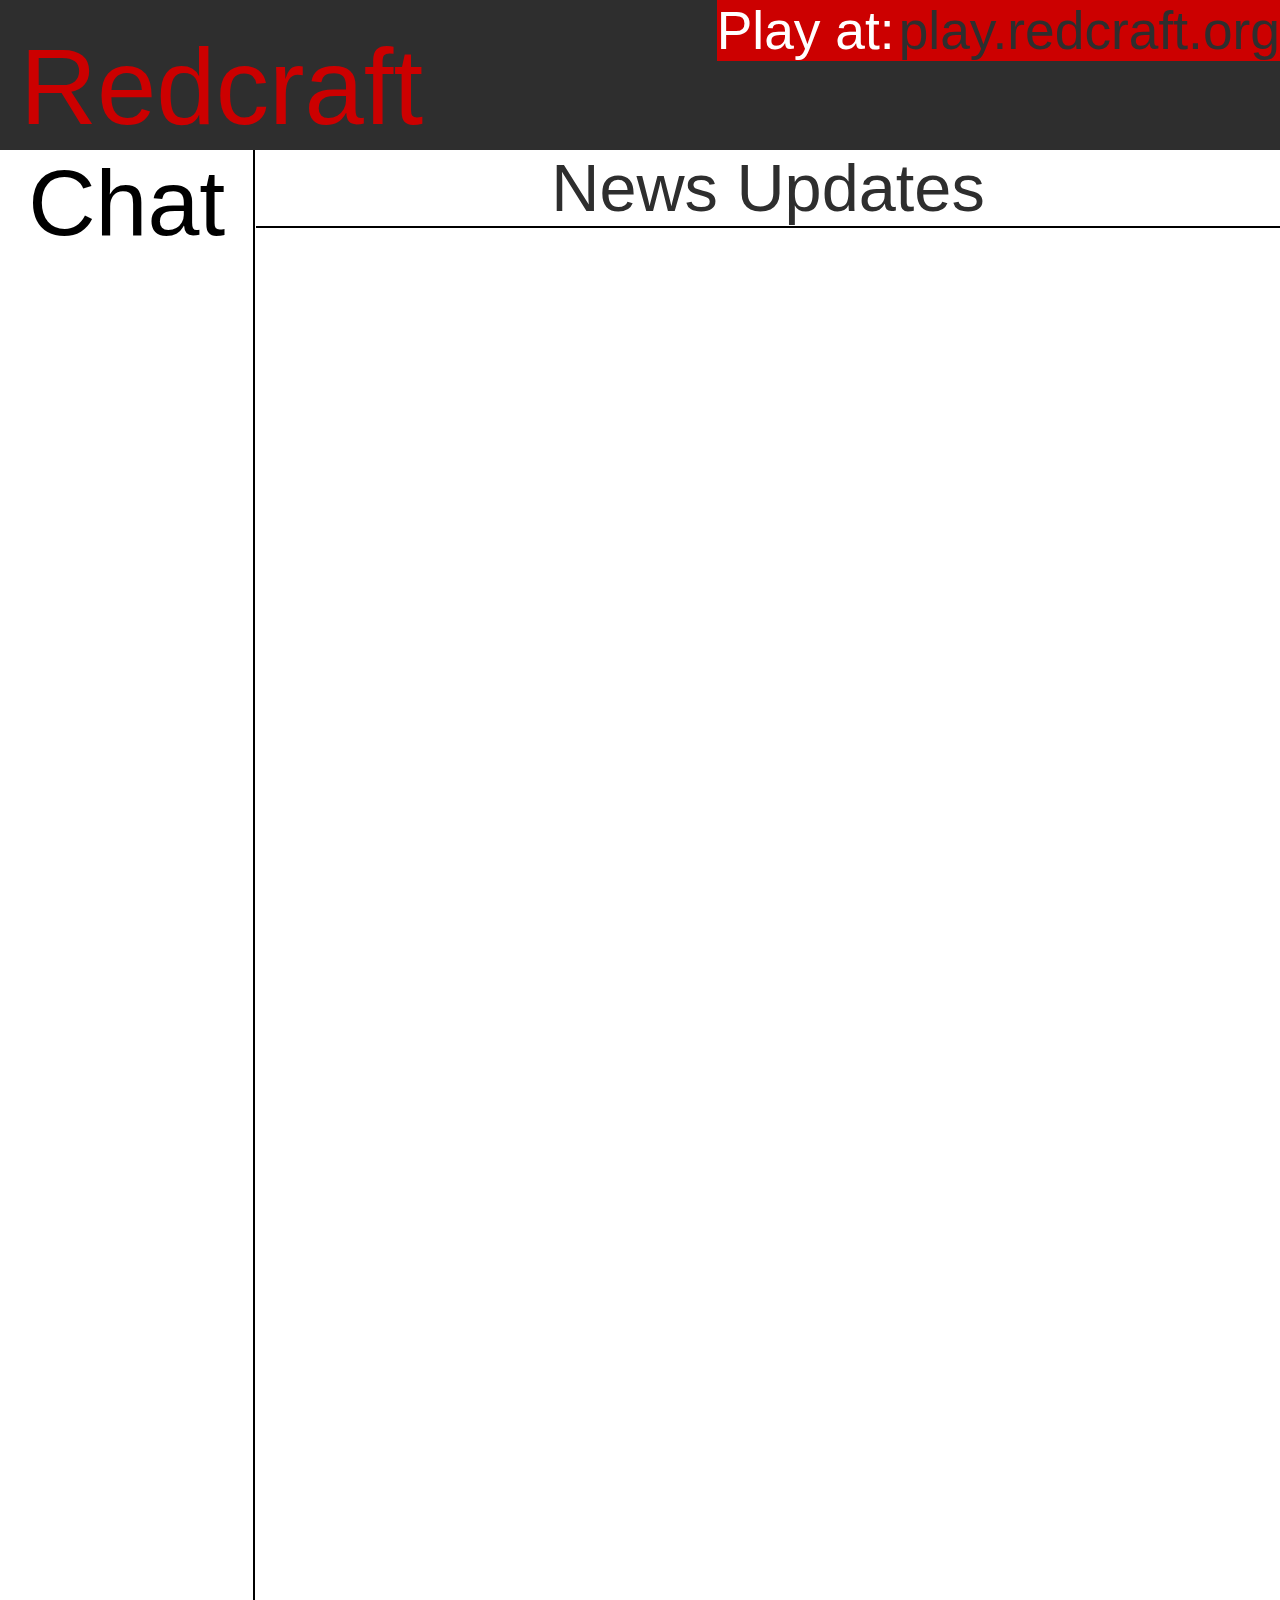
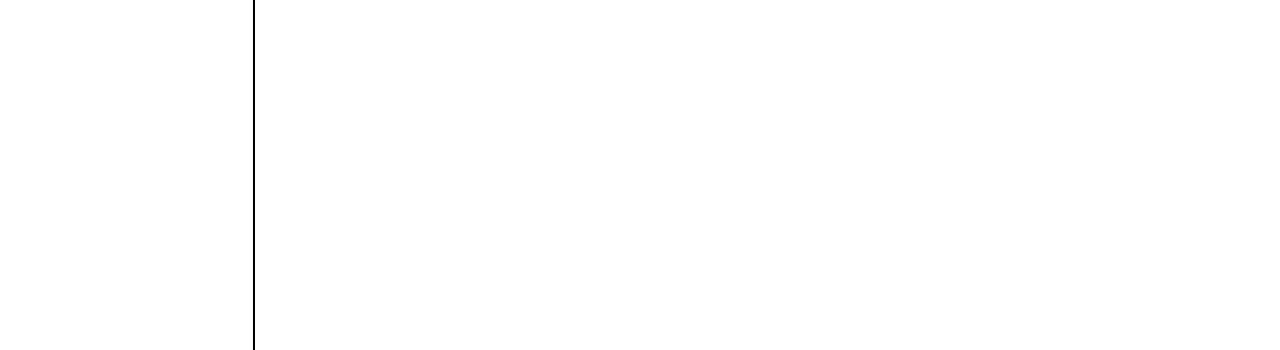
==== home.html @ a9fce454 "add everything so far" ====
<!DOCTYPE html>
<html lang="en">
<head>
    <meta charset="UTF-8">
    <title>Home</title>
    <link rel="stylesheet" type="text/css" href="style/home.css">
    <script src="js/jquery-1.12.3.min.js"></script>
    <script>
        $(window).scroll(function () {
            if ($(this).scrollTop() > 150) {
                $('#chat').addClass('chatfixed');
            } else {
                $('#chat').removeClass('chatfixed');
            }
        });
    </script>
</head>
<body>

<div class="header">

    <div class="main-title">
        <div class="main-title-text">
            Redcraft
        </div>

        <div class="ip-adress-container">
            <div class="ip-adress-play-at">
                Play at:
            </div>
            <div class="ip-adress">
                play.redcraft.org
            </div>
        </div>

    </div>

</div>

<div class="content">

    <div id="chat" class="chat">
        <div class="chat-title">
            Chat
        </div>
    </div>

    <div class="news-updates" id="news-updates">

        <div class="news-updates-title">
            News Updates
        </div>

    </div>

</div>

<script src="js/main.js" type="text/javascript">
</script>
</body>
</html>
---- style/home.css ----
/* MAIN */
body{
    margin: 0;
    padding: 0;
}
/* PLAY AT */
.ip-adress-container{
    background-color: #cc0000;
    float: right;
    display: inline-block;
}
.ip-adress-play-at{
    display: inline-block;
    font-family: "Avenir Next", sans-serif;
    font-size: 40pt;
    color: white;
}
.ip-adress{
    display: inline-block;
    font-family: "Avenir Next", sans-serif;
    font-size: 40pt;
    color: #2e2e2e;
}
/* MAIN TITLE */
.main-title{
    background-color: #2e2e2e;
    height: 150px;
}
.main-title-text{
    line-height: 175px;
    font-size: 80pt;
    font-family: "Adobe Naskh", sans-serif;
    color: #cc0000;
    padding-left: 20px;
    display: inline-block;
}
/* CONTENT */
.content{
    background-color: white;
    width: 100%;
    height: 200vh;
}
/* CHAT */
.chat{
    border-right: 2px solid black;
    width: 19.8%;
    display: inline-block;
    height: 200vh;
    float: left;
}
.chatfixed{
    margin-top: -150px;
    position: fixed;
    border-right: 2px solid black;
    width: 19.8%;
    display: inline-block;
    height: 200vh;
    float: left;
}
.chat-title{
    text-align: center;
    font-family: "Adobe Naskh", sans-serif;
    font-size: 70pt;
}
/* NEWS UPDATES */
.news-updates{
    display: inline-block;
    width: 80%;
    float: right;
    text-align: center;
}
.news-updates-title{
    font-family: "Avenir Next", sans-serif;
    color: #2e2e2e;
    font-size: 50pt;
    border-bottom: 2px solid black;
}
/* POST */
.news-updates-post{
    width: 100%;
    border-bottom: 1px solid black;
}
.news-updates-post-date{
    font-family: "Avenir Next", sans-serif;
    float: right;
    text-decoration: underline;
    padding: 5px;
}
.news-updates-post-title{
    font-family: "Avenir Next", sans-serif;
    font-size: 24pt;
    padding-top: 40px;
}
.news-updates-post-content{
    width: 80%;
    text-align: justify;
    margin: 50px auto;
}
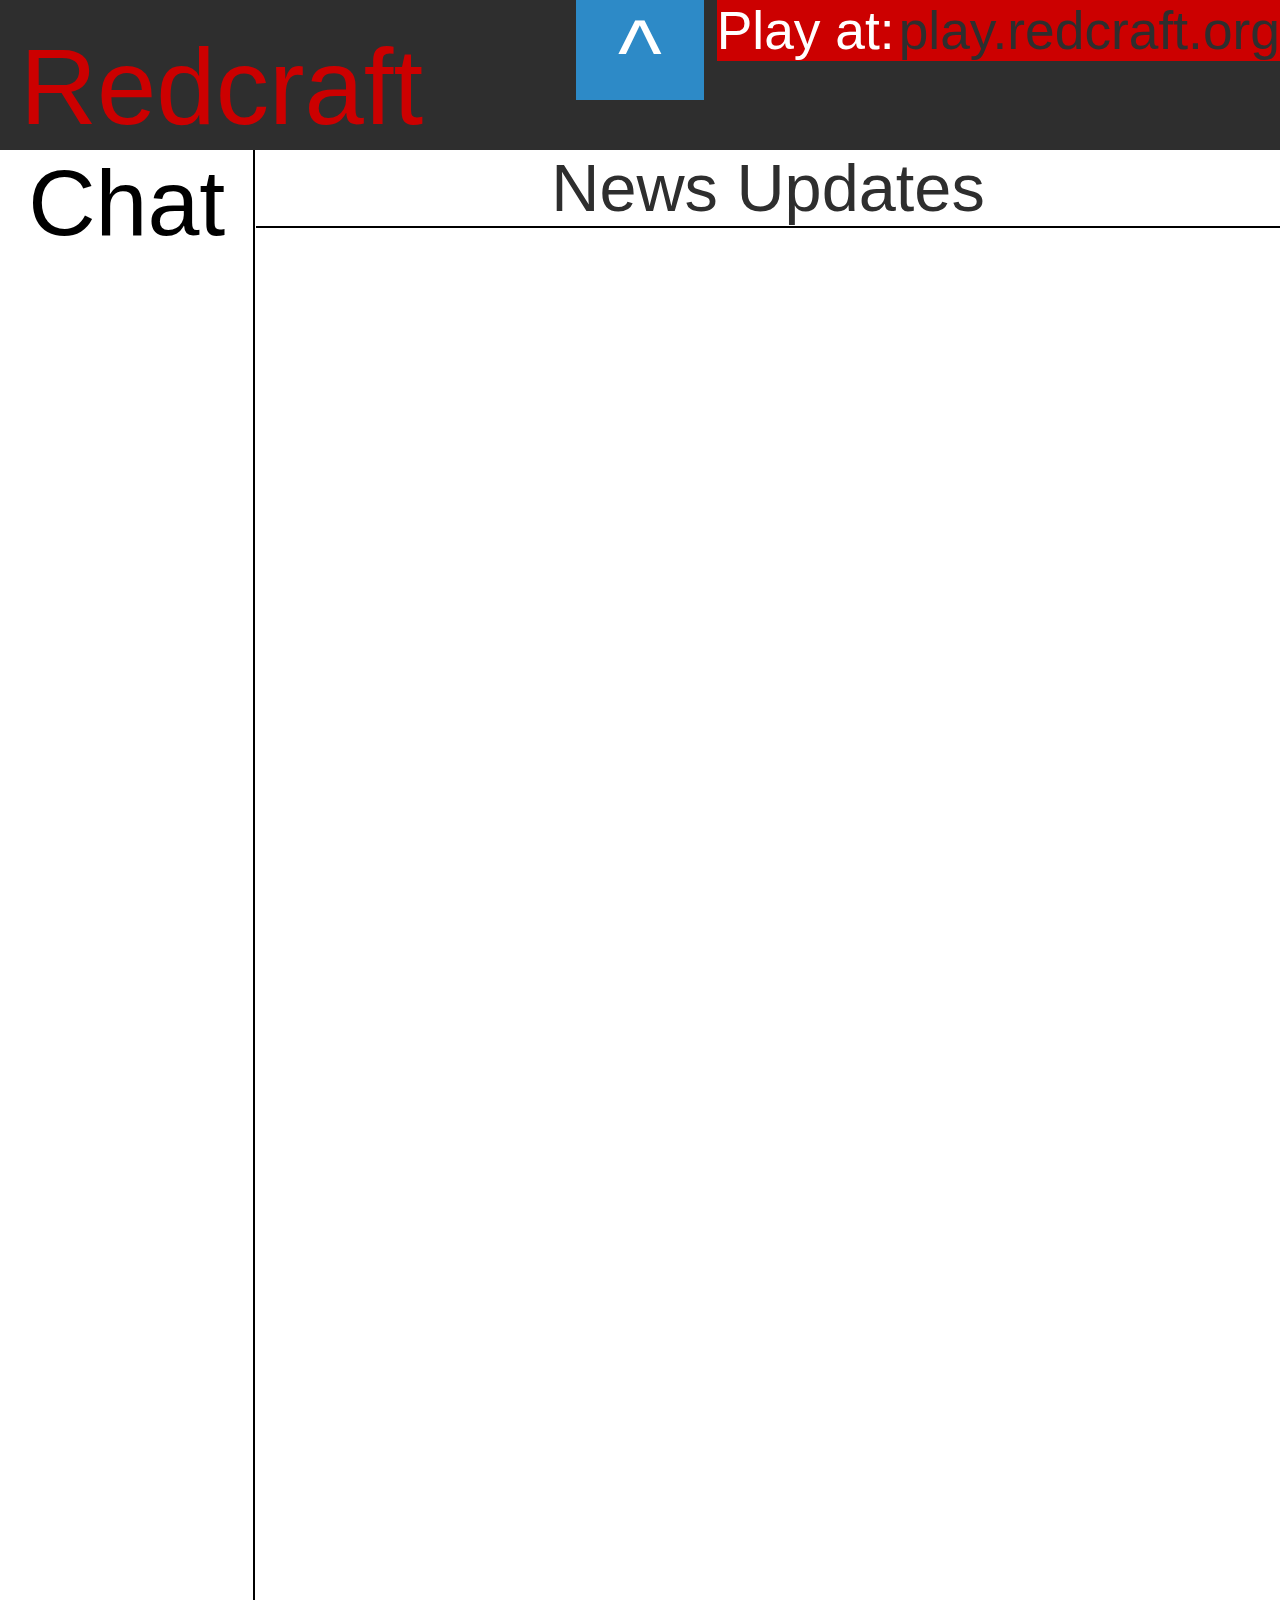
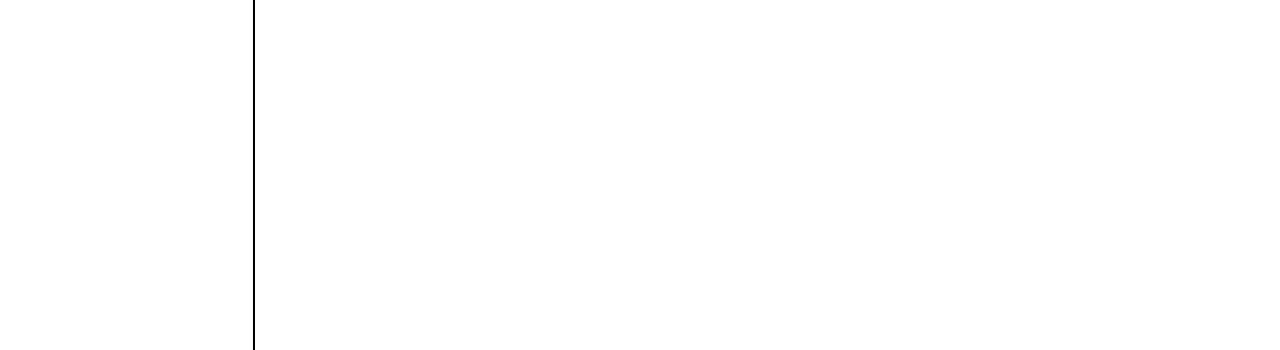
==== commit 39db7565: "added menu navigation on home page" ====
--- a/home.html
+++ b/home.html
@@ -18,6 +18,14 @@
 <body>
 
 <div class="header">
+
+    <a href="index.html">
+        <div class="menu-link">
+            <div class="menu-link-icon">
+                ^
+            </div>
+        </div>
+    </a>
 
     <div class="main-title">
         <div class="main-title-text">
--- a/style/home.css
+++ b/style/home.css
@@ -2,6 +2,10 @@
 body{
     margin: 0;
     padding: 0;
+}
+a{
+    color: #FFFFFF;
+    text-decoration: none;
 }
 /* PLAY AT */
 .ip-adress-container{
@@ -33,6 +37,26 @@
     color: #cc0000;
     padding-left: 20px;
     display: inline-block;
+}
+/* MENU LINK */
+.menu-link{
+    position: absolute;
+    display: inline-block;
+    font-family: "Avenir Next", sans-serif;
+    font-size: 70pt;
+    text-align: center;
+    width: 100%;
+}
+.menu-link-icon{
+    text-align: center;
+    width: 10%;
+    height: 100px;
+    background-color: #2d8ac7;
+    margin: auto;
+    transition-duration: 1s;
+}
+.menu-link-icon:hover{
+    background-color: #7acaff;
 }
 /* CONTENT */
 .content{
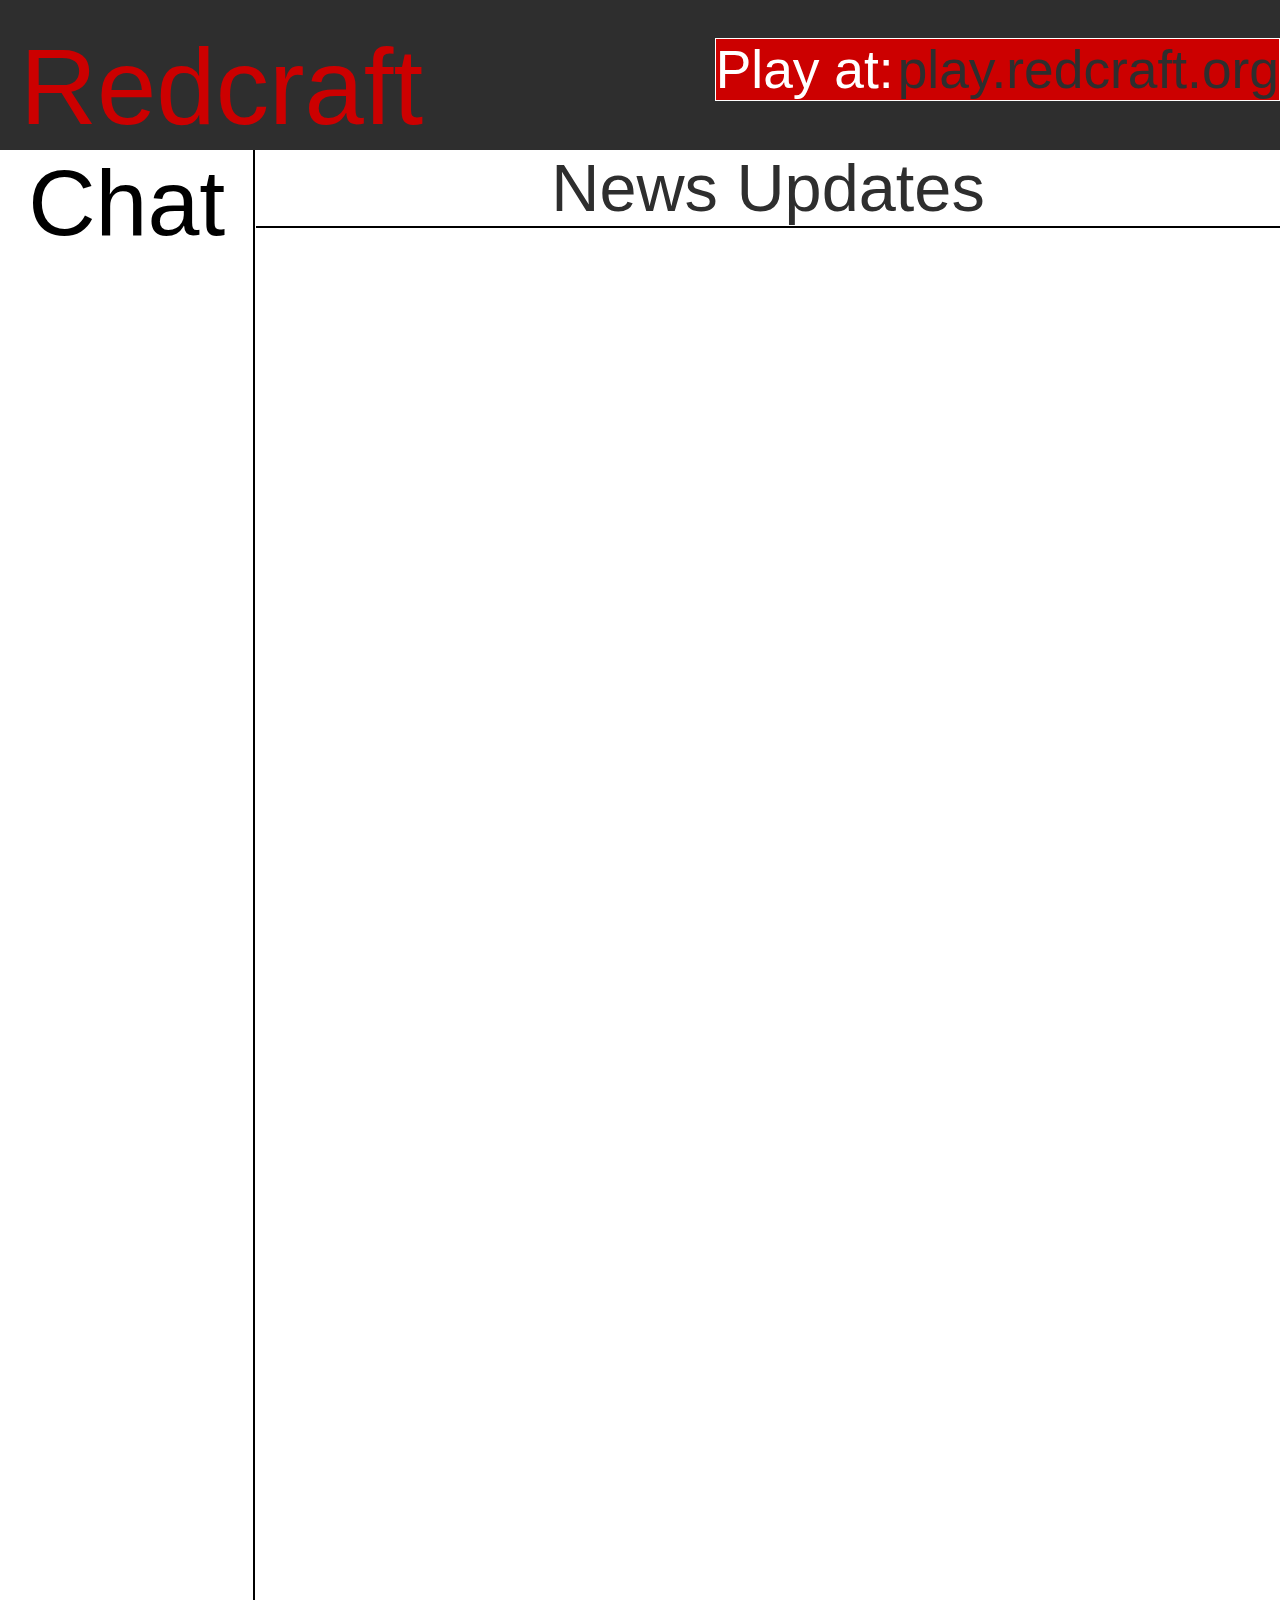
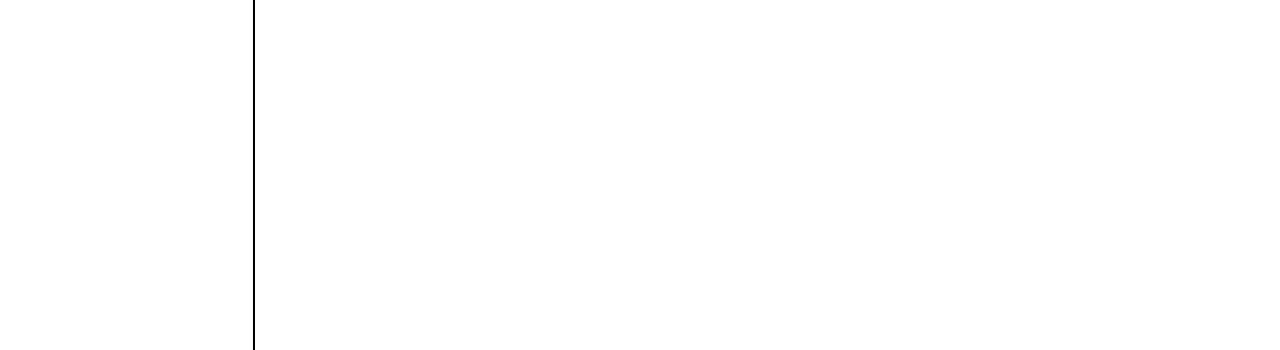
==== commit f54f622b: "Visuals added" ====
--- a/home.html
+++ b/home.html
@@ -4,6 +4,7 @@
     <meta charset="UTF-8">
     <title>Home</title>
     <link rel="stylesheet" type="text/css" href="style/home.css">
+    <link rel="icon" href="http://icons.iconarchive.com/icons/draseart/dumper/128/PokeBall-icon.png">
     <script src="js/jquery-1.12.3.min.js"></script>
     <script>
         $(window).scroll(function () {
@@ -19,13 +20,15 @@
 
 <div class="header">
 
-    <a href="index.html">
-        <div class="menu-link">
-            <div class="menu-link-icon">
-                ^
-            </div>
+    <div class="menu-link">
+        <div class="menu-link-icon">
+            <a href="index.html">
+                <div class="menu-link-clickable">
+                    a
+                </div>
+            </a>
         </div>
-    </a>
+    </div>
 
     <div class="main-title">
         <div class="main-title-text">
--- a/style/home.css
+++ b/style/home.css
@@ -12,6 +12,8 @@
     background-color: #cc0000;
     float: right;
     display: inline-block;
+    border: 1px solid #FFFFFF;
+    margin-top: 37.5px;
 }
 .ip-adress-play-at{
     display: inline-block;
@@ -51,12 +53,20 @@
     text-align: center;
     width: 10%;
     height: 100px;
-    background-color: #2d8ac7;
     margin: auto;
     transition-duration: 1s;
+    background-image: url('http://localhost/Redcraft/media/arrow.png');
+    background-size: 90px;
+    background-repeat: no-repeat;
+    background-position: center;
 }
 .menu-link-icon:hover{
-    background-color: #7acaff;
+}
+.arrow{
+    width: 90px;
+}
+.menu-link-clickable{
+    color: rgba(0,0,0,0);
 }
 /* CONTENT */
 .content{
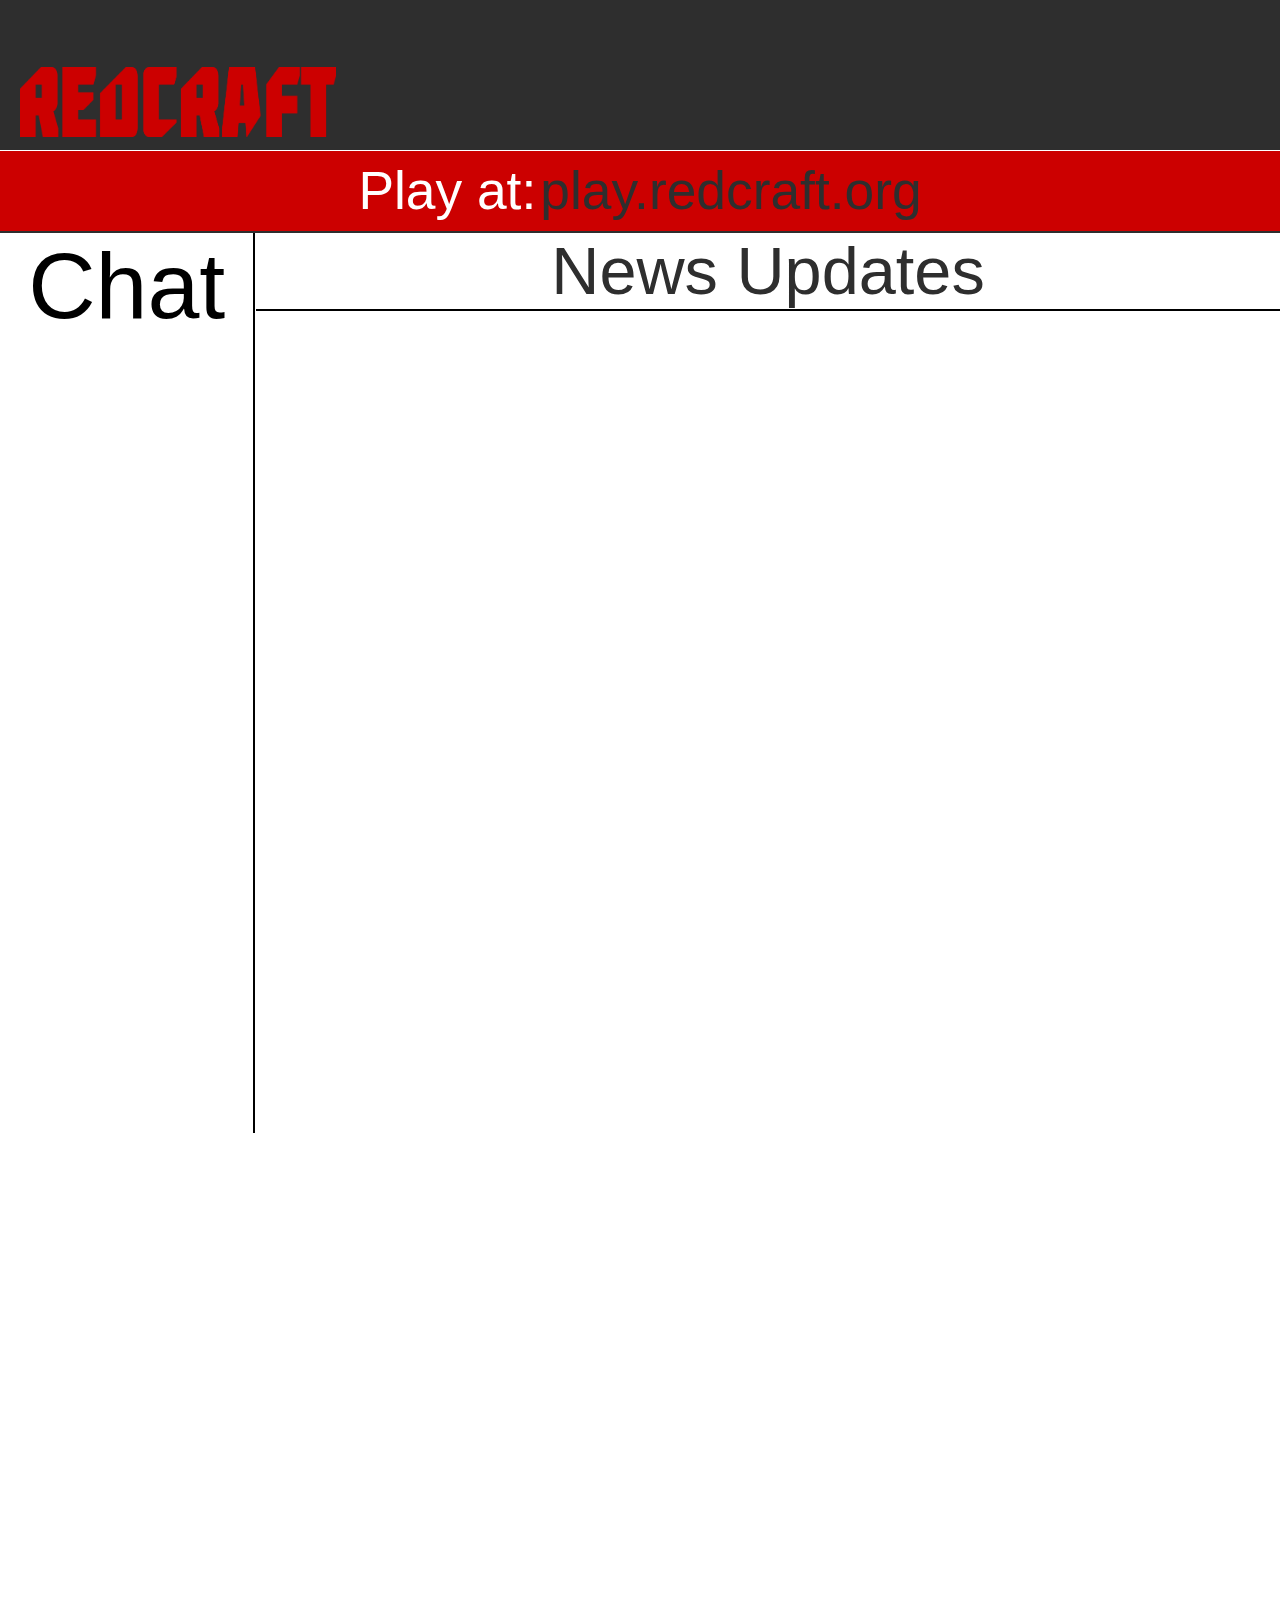
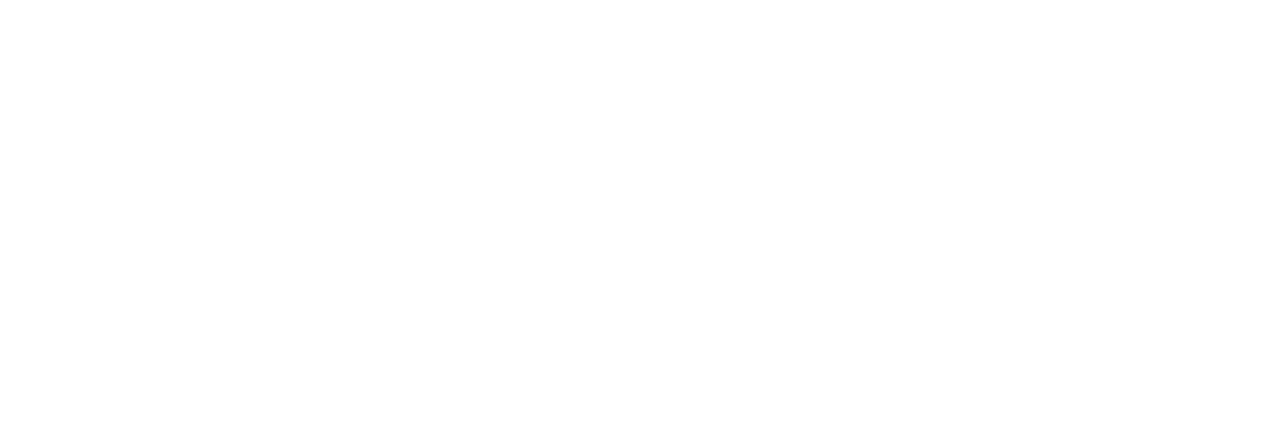
==== commit aa160534: "Front end tweaks added" ====
--- a/home.html
+++ b/home.html
@@ -8,7 +8,7 @@
     <script src="js/jquery-1.12.3.min.js"></script>
     <script>
         $(window).scroll(function () {
-            if ($(this).scrollTop() > 150) {
+            if ($(this).scrollTop() > 233) {
                 $('#chat').addClass('chatfixed');
             } else {
                 $('#chat').removeClass('chatfixed');
@@ -32,18 +32,17 @@
 
     <div class="main-title">
         <div class="main-title-text">
-            Redcraft
+            <img class="title-image" src="media/title1.png" alt="title">
         </div>
+    </div>
 
-        <div class="ip-adress-container">
-            <div class="ip-adress-play-at">
-                Play at:
-            </div>
-            <div class="ip-adress">
-                play.redcraft.org
-            </div>
+    <div class="ip-adress-container">
+        <div class="ip-adress-play-at">
+            Play at:
         </div>
-
+        <div class="ip-adress">
+            play.redcraft.org
+        </div>
     </div>
 
 </div>
--- a/style/home.css
+++ b/style/home.css
@@ -10,10 +10,11 @@
 /* PLAY AT */
 .ip-adress-container{
     background-color: #cc0000;
-    float: right;
-    display: inline-block;
-    border: 1px solid #FFFFFF;
-    margin-top: 37.5px;
+    text-align: center;
+    border-top: 1px solid #FFFFFF;
+    border-bottom: 2px solid #2E2E2E;
+    height: 80px;
+    line-height: 80px;
 }
 .ip-adress-play-at{
     display: inline-block;
@@ -33,12 +34,16 @@
     height: 150px;
 }
 .main-title-text{
-    line-height: 175px;
+    line-height: 200px;
     font-size: 80pt;
     font-family: "Adobe Naskh", sans-serif;
     color: #cc0000;
     padding-left: 20px;
     display: inline-block;
+}
+.title-image{
+    height: 70px;
+    line-height: 150px;
 }
 /* MENU LINK */
 .menu-link{
@@ -79,16 +84,16 @@
     border-right: 2px solid black;
     width: 19.8%;
     display: inline-block;
-    height: 200vh;
+    height: 100vh;
     float: left;
 }
 .chatfixed{
-    margin-top: -150px;
+    margin-top: -233px;
     position: fixed;
     border-right: 2px solid black;
     width: 19.8%;
     display: inline-block;
-    height: 200vh;
+    height: 100vh;
     float: left;
 }
 .chat-title{
